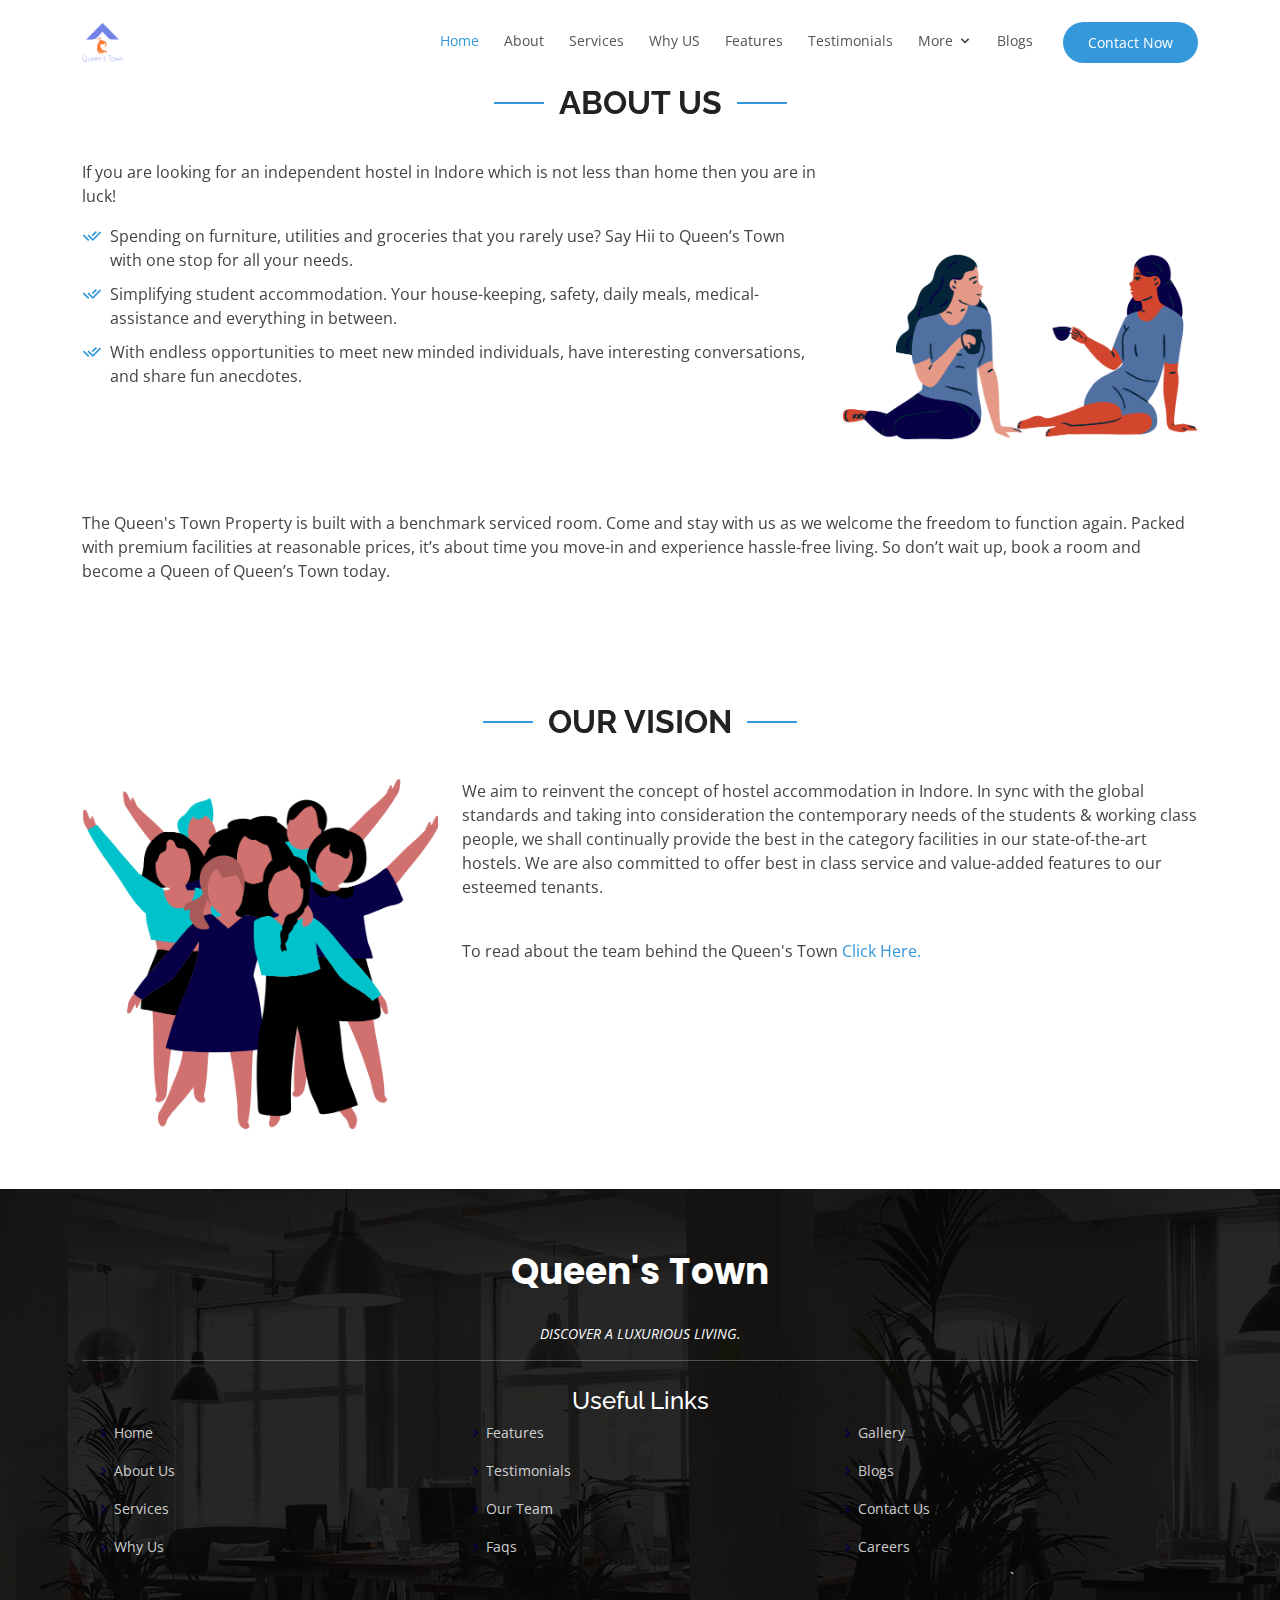
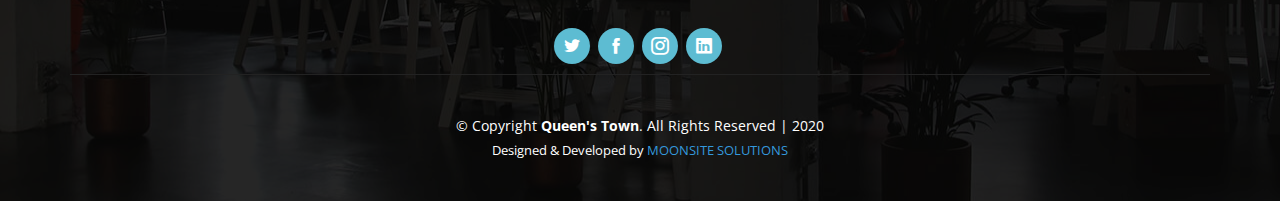
==== aboutus.html @ ddc4b7c4 "qt" ====
<!DOCTYPE html>
<html lang="en">

<head>
  <meta charset="utf-8">
  <meta content="width=device-width, initial-scale=1.0" name="viewport">

  <title>Queen's Town - About</title>
  <meta content="" name="description">
  <meta content="" name="keywords">

  <!-- Favicons -->
  <link href="assets/img/log.png" rel="icon">
  <link href="assets/img/log.png" rel="apple-touch-icon">

  <!-- Google Fonts -->
  <link href="https://fonts.googleapis.com/css?family=Open+Sans:300,300i,400,400i,600,600i,700,700i|Raleway:300,300i,400,400i,500,500i,600,600i,700,700i|Poppins:300,300i,400,400i,500,500i,600,600i,700,700i" rel="stylesheet">

  <!-- Vendor CSS Files -->
  <link href="assets/vendor/bootstrap/css/bootstrap.min.css" rel="stylesheet">
  <link href="assets/vendor/icofont/icofont.min.css" rel="stylesheet">
  <link href="assets/vendor/remixicon/remixicon.css" rel="stylesheet">
  <link href="assets/vendor/boxicons/css/boxicons.min.css" rel="stylesheet">
  <link href="assets/vendor/owl.carousel/assets/owl.carousel.min.css" rel="stylesheet">
  <link href="assets/vendor/venobox/venobox.css" rel="stylesheet">
  <link href="assets/vendor/aos/aos.css" rel="stylesheet">

  <!-- Template Main CSS File -->
  <link href="assets/css/style.css" rel="stylesheet">

</head>

<body>

  <!-- ======= Header ======= -->
  <header id="header" class="fixed-top d-flex align-items-center">
    <div class="container d-flex align-items-center">

      <div class="logo mr-auto">
        <a href="index.html"><img src="assets/img/png.png" alt="" class="img-fluid"></a>
 <!--      <h1 class="text-light"><a href="index.html"><span>Vesperr</span></a></h1> --> 
      
      </div>

      <nav class="nav-menu d-none d-lg-block">
        <ul>
          <li class="active"><a href="index.html">Home</a></li>
          <li><a href="index.html#about">About</a></li>
          <li><a href="index.html#services">Services</a></li>
          <li><a href="index.html#why-us">Why US</a></li>
          <li><a href="index.html#features">Features</a></li>
          <li><a href="index.html#testimonials">Testimonials</a></li>
          <li class="drop-down"><a href="">More</a>
            <ul>
              <li><a href="index.html#faq">FAQs ?</a></li>
              <li><a href="index.html#portfolio">Gallery</a></li>
              <li><a href="index.html#team">Our Team</a></li>
            </ul>
          </li>
          <li><a href="index.html#more-services">Blogs</a></li>

          <li class="get-started"><a href="index.html#contact">Contact Now</a></li>
        </ul>
      </nav><!-- .nav-menu -->

    </div>
  </header><!-- End Header -->

  <main id="main">
<br>
    <!-- ======= About Us Section ======= -->
    <section id="about" class="about">
      <div class="container">

        <div class="section-title" data-aos="fade-up">
          <h2>About Us</h2>
        </div>

        <div class="row content">
          <div class="col-lg-8" data-aos="fade-up" data-aos-delay="150">
            <p>
              If you are looking for an independent hostel in Indore which is not less than home then you are in luck!
            </p>
            <ul>
              <li><i class="ri-check-double-line"></i>Spending on furniture, utilities and groceries that you rarely use? Say Hii to Queen’s Town with one stop for all your needs.</li>
              <li><i class="ri-check-double-line"></i>Simplifying student accommodation. Your house-keeping, safety, daily meals, medical-assistance and everything in between.</li>
              <li><i class="ri-check-double-line"></i>With endless opportunities to meet new minded individuals, have interesting conversations, and share fun anecdotes.</li>
            </ul>
          </div>
          <div class="image col-lg-4 d-flex align-items-stretch justify-content-center justify-content-xl-start" data-aos="fade-right" data-aos-delay="150">
            <img src="assets/img/10.png" alt="" class="img-fluid">
          </div>
          <div class="col-lg-12 pt-4 pt-lg-0" data-aos="fade-up" data-aos-delay="300">
            <p>
              The Queen's Town Property is built with a benchmark serviced room. Come and stay with us as we welcome the freedom to function again. Packed with premium facilities at reasonable prices, it’s about time you move-in and experience hassle-free living. So don’t wait up, book a room and become a Queen of Queen’s Town today.
            </p>
          </div>
         
        </div>

      </div>
    </section><!-- End About Us Section -->  

    <section class="about">
      <div class="container">

        <div class="section-title" data-aos="fade-up">
          <h2>Our Vision</h2>
        </div>

        <div class="row content">
          <div class="image col-lg-4 d-flex align-items-stretch justify-content-center justify-content-xl-start" data-aos="fade-right" data-aos-delay="150">
            <img src="assets/img/3.png" alt="" class="img-fluid">
          </div>
          <div class="col-lg-8" data-aos="fade-up" data-aos-delay="150">
            <p>
              We aim to reinvent the concept of hostel accommodation in Indore. In sync with the global standards and taking into consideration the contemporary needs of the students & working class people, we shall continually provide the best in the category facilities in our state-of-the-art hostels. We are also committed to offer best in class service and value-added features to our esteemed tenants.   </p>   
          <br> 
          <p>To read about the team behind the Queen's Town <a href="team.html">Click Here.</a></p>
          </div>
          
        </div>

      </div>
    </section>

  </main><!-- End #main -->

  <!-- ======= Footer ======= -->
  <footer id="footer">

    <div class="footer-top">

      <div class="container">

        <div class="row justify-content-center">
          <div class="col-lg-6">
            <a href="#header" class="scrollto footer-logo"><img src="assets/img/hero-logo.png" alt=""></a>
            <h3>Queen's Town</h3>
            <p> DISCOVER A LUXURIOUS LIVING.</p>
          </div>
        </div> <hr>
        <div class="footer-top">
          <div class="container">
            <div class="row">
              <h4>Useful Links</h4> <br>
              <div class=" col-md-4 footer-links">
                
                <ul>
                  <li><i class="bx bx-chevron-right"></i> <a href="index.html">Home</a></li>
                  <li><i class="bx bx-chevron-right"></i> <a href="aboutus.html">About Us</a></li>
                  <li><i class="bx bx-chevron-right"></i> <a href="index.html#services">Services</a></li>
                  <li><i class="bx bx-chevron-right"></i> <a href="index.html#why-us">Why Us</a></li>
                 
                </ul>
              </div>
              <div class=" col-md-4 footer-links">
                
                <ul>
                  <li><i class="bx bx-chevron-right"></i> <a href="index.html#features">Features</a></li>
                  <li><i class="bx bx-chevron-right"></i> <a href="index.html#testimonials">Testimonials</a></li>
                  <li><i class="bx bx-chevron-right"></i> <a href="team.html">Our Team</a></li>
                  <li><i class="bx bx-chevron-right"></i> <a href="Faq.html">Faqs</a></li>
                
                </ul>
              </div>
              <div class=" col-md-4 footer-links">
                
                <ul>
                  <li><i class="bx bx-chevron-right"></i> <a href="portfolio-details.html">Gallery</a></li>
                  <li><i class="bx bx-chevron-right"></i> <a href="blogs.html">Blogs</a></li>
                  <li><i class="bx bx-chevron-right"></i> <a href="index.html#contact">Contact Us</a></li>
                  <li><i class="bx bx-chevron-right"></i> <a href="career.html">Careers</a></li>
                </ul>`
              </div>
    
            </div>
          </div>
        </div>
        
        <div class="social-links">
          <a href="https://twitter.com/QueensT99404721" class="twitter"><i class="icofont-twitter"></i></a>
          <a href="https://www.facebook.com/queens.town.562/" class="facebook"><i class="icofont-facebook"></i></a>
          <a href="https://www.instagram.com/queens_town_inn" class="instagram"><i class="icofont-instagram"></i></a>
          <a href="https://www.linkedin.com/in/queen-s-town-79b333200/" class="linkedin"><i class="icofont-linkedin"></i></a>
        </div>

      </div>
    </div>

    <div class="container footer-bottom clearfix">
      <div class="copyright">
        &copy; Copyright <strong><span>Queen's Town</span></strong>. All Rights Reserved | 2020
      </div>
      <div class="credits">
          Designed & Developed by <a href="https://www.moonsitesolutions.tech/">MOONSITE SOLUTIONS</a>
      </div>
    </div>
  </footer><!-- End Footer -->

  <a href="#" class="back-to-top"><i class="icofont-simple-up"></i></a>

  <!-- Vendor JS Files -->
  <script src="assets/vendor/jquery/jquery.min.js"></script>
  <script src="assets/vendor/bootstrap/js/bootstrap.bundle.min.js"></script>
  <script src="assets/vendor/jquery.easing/jquery.easing.min.js"></script>
  <script src="assets/vendor/php-email-form/validate.js"></script>
  <script src="assets/vendor/waypoints/jquery.waypoints.min.js"></script>
  <script src="assets/vendor/counterup/counterup.min.js"></script>
  <script src="assets/vendor/owl.carousel/owl.carousel.min.js"></script>
  <script src="assets/vendor/isotope-layout/isotope.pkgd.min.js"></script>
  <script src="assets/vendor/venobox/venobox.min.js"></script>
  <script src="assets/vendor/aos/aos.js"></script>

  <!-- Template Main JS File -->
  <script src="assets/js/main.js"></script>

</body>

</html>
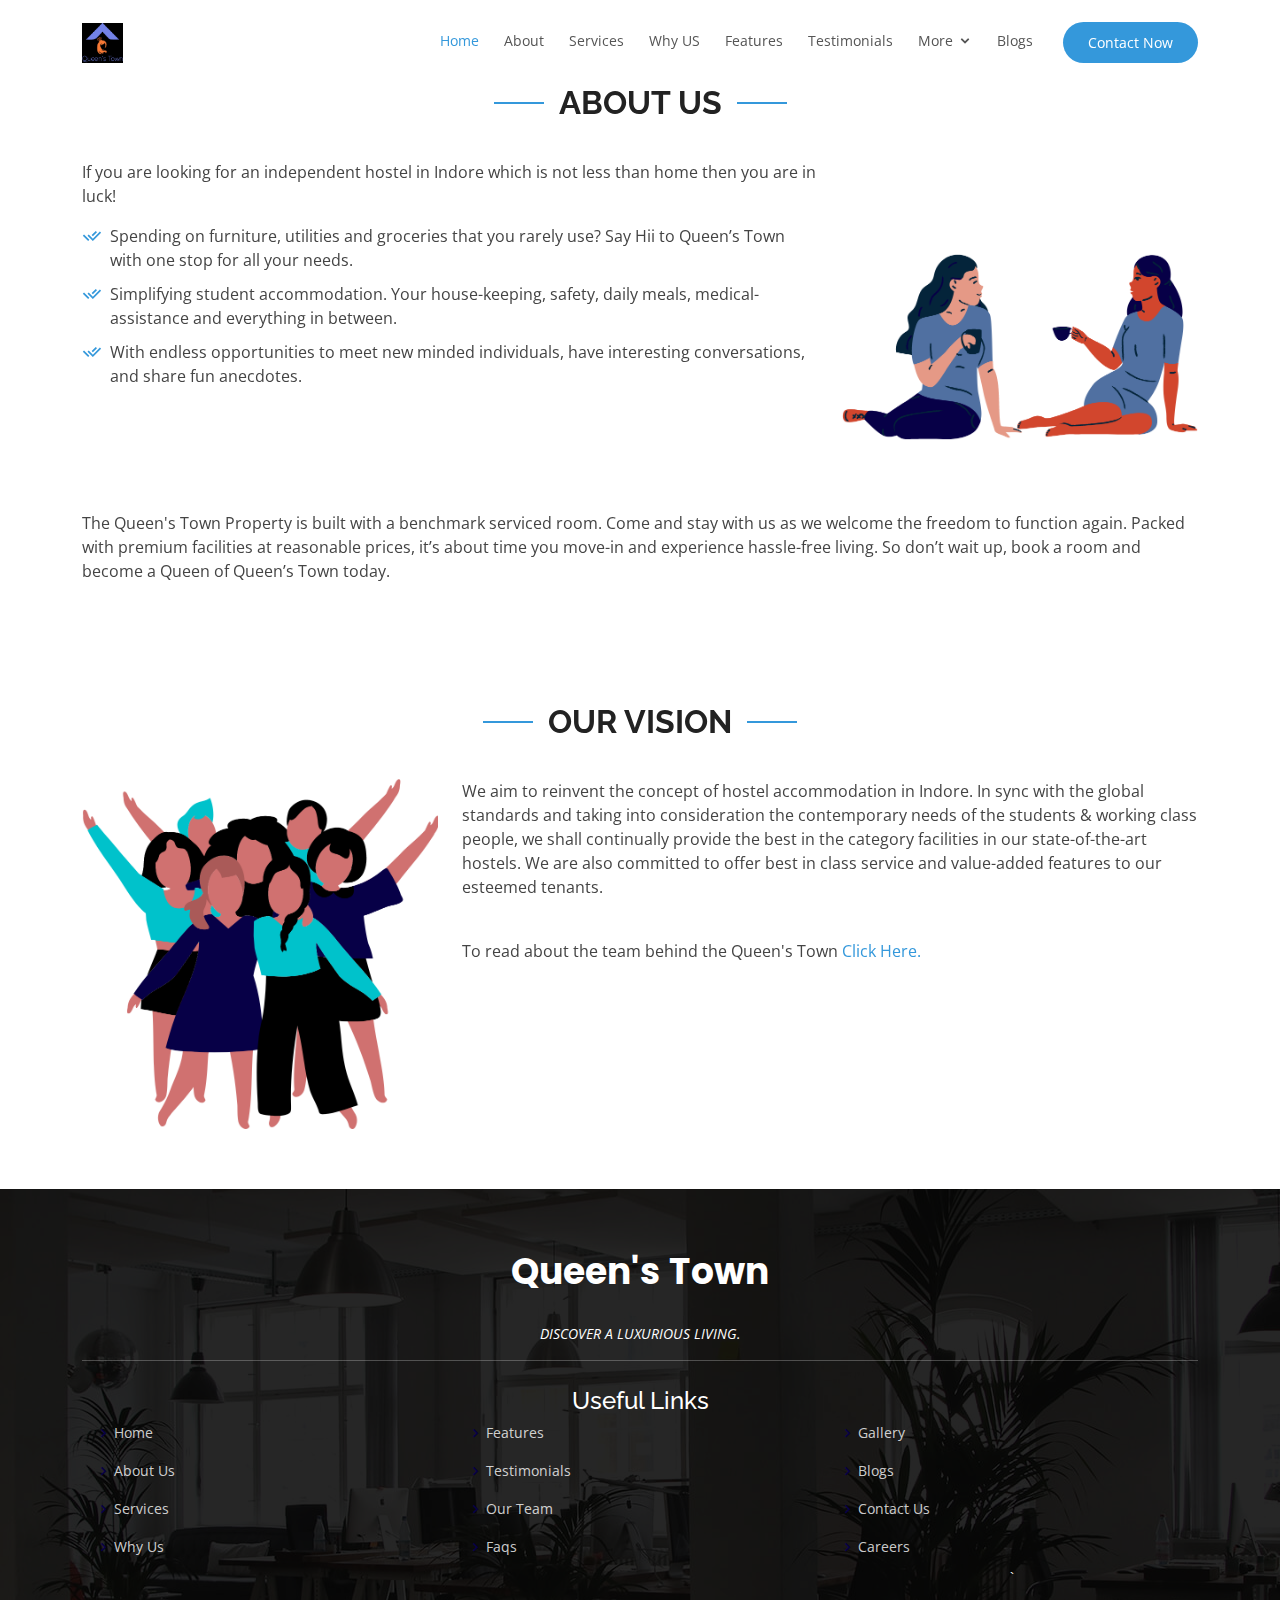
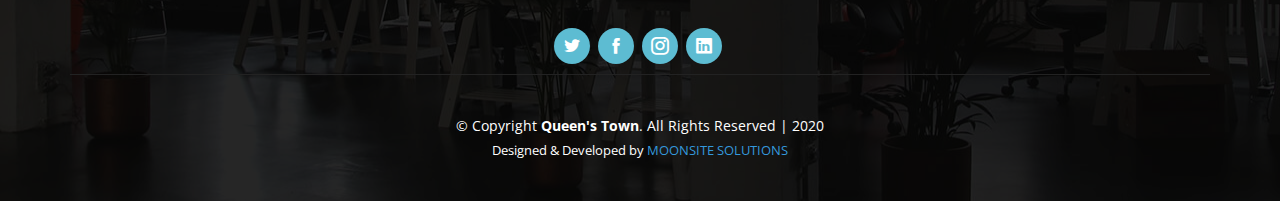
==== commit 58cb6efc: "Update aboutus.html" ====
--- a/aboutus.html
+++ b/aboutus.html
@@ -37,7 +37,7 @@
     <div class="container d-flex align-items-center">
 
       <div class="logo mr-auto">
-        <a href="index.html"><img src="assets/img/png.png" alt="" class="img-fluid"></a>
+        <a href="index.html"><img src="assets/img//Optimized-png.png" alt="" class="img-fluid"></a>
  <!--      <h1 class="text-light"><a href="index.html"><span>Vesperr</span></a></h1> --> 
       
       </div>
@@ -217,4 +217,4 @@
 
 </body>
 
-</html>+</html>
